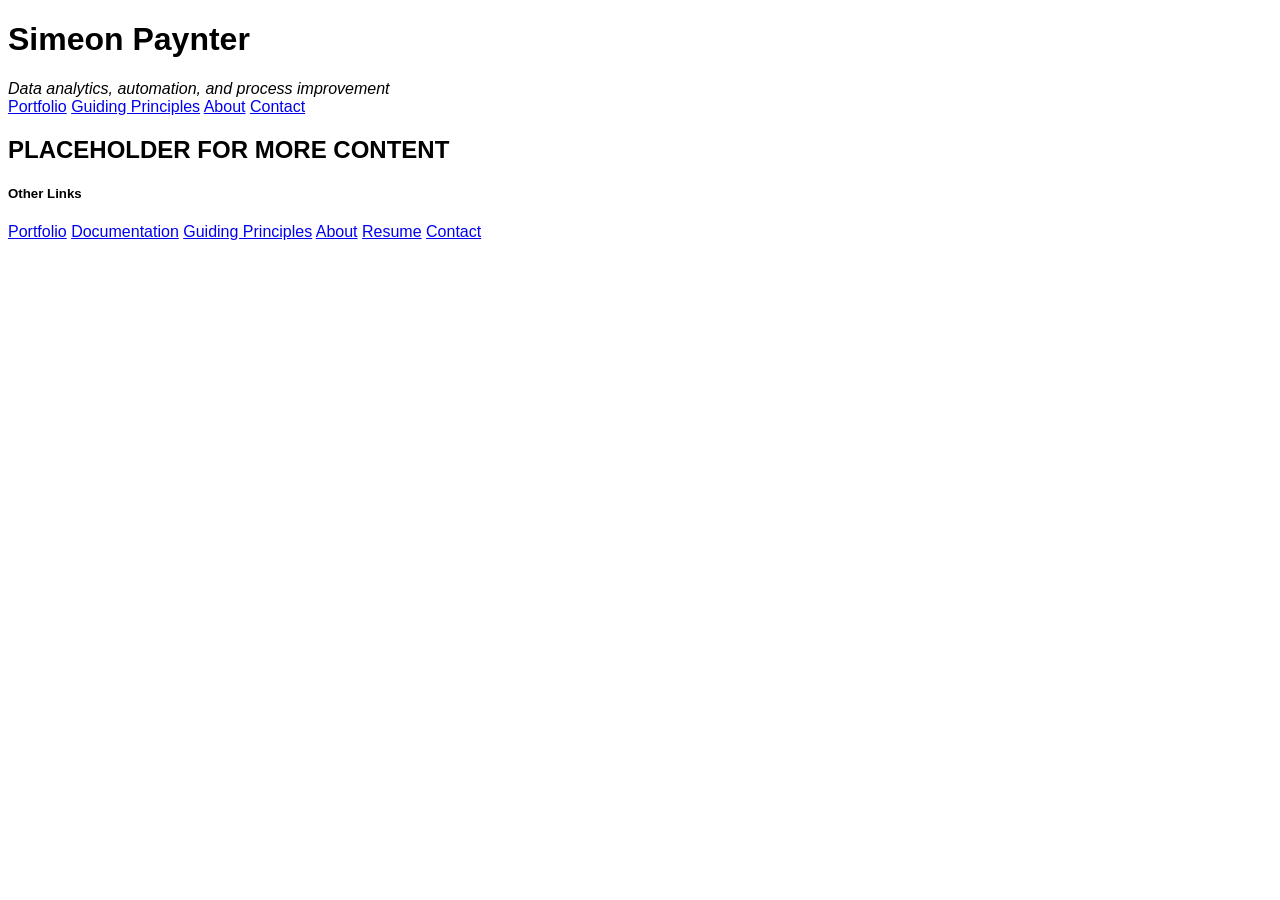
==== about.html @ 208eba19 "Create about.html" ====
<!DOCTYPE html>
<html lang="en-US"> <!-- add light/dark mode functionality? -->
<head>
    <meta charset="UTF-8">
    <meta name="viewport" content="width=device-width, initial-scale=1.0">
    <title>Data Analytics and Automation - Simeon Paynter</title>
    <!-- CSS and JavaScript apart of phase 2 -->
    <link rel="stylesheet" href="css/base.css">
</head>
<!-- Add Google Tag apart of Phase 2 -->   
<body>
    <header class="site-header">
        <h1>Simeon Paynter</h1>
        <i>Data analytics, automation, and process improvement</i>
        <!-- should this be wrapped as navbar or header? -->
        <nav class="navbar">
            <a href="portfolio/overview.html" class="navbar-link">Portfolio</a> <!-- Where to save parent html and create site maps? -->
            <a href="principles/overview.html" class="navbar-link">Guiding Principles</a>
            <a href="about.html" class="navbar-link">About</a>
            <a href="contact.html" class="navbar-link">Contact</a>
        </nav>
    </header>

  <h2>PLACEHOLDER FOR MORE CONTENT</h2>

    <!-- Footer -->
    <footer class="site-footer">
        <h5>Other Links</h5>
        <a href="portfolio/overview.html" class ="footer-link">Portfolio</a>
        <a href="https://simbo.tech" class ="footer-link">Documentation</a>
        <a href="principles/overview.html" class ="footer-link">Guiding Principles</a>
        <a href="about.html" class ="footer-link">About</a>
        <a href="resume.html" class ="footer-link">Resume</a>
        <a href="contact.html" class ="footer-link">Contact</a>
      <!-- <p id="footer-copyright">&copy; 2026 Simeon Paynter. All rights reserved.</p> -->
    </footer>
    <!-- script to process dark and light theme -->
</body>
</html>
---- css/base.css ----
* {
  font-family: "Segoe UI", Robot, Arial, sans-serif;
}
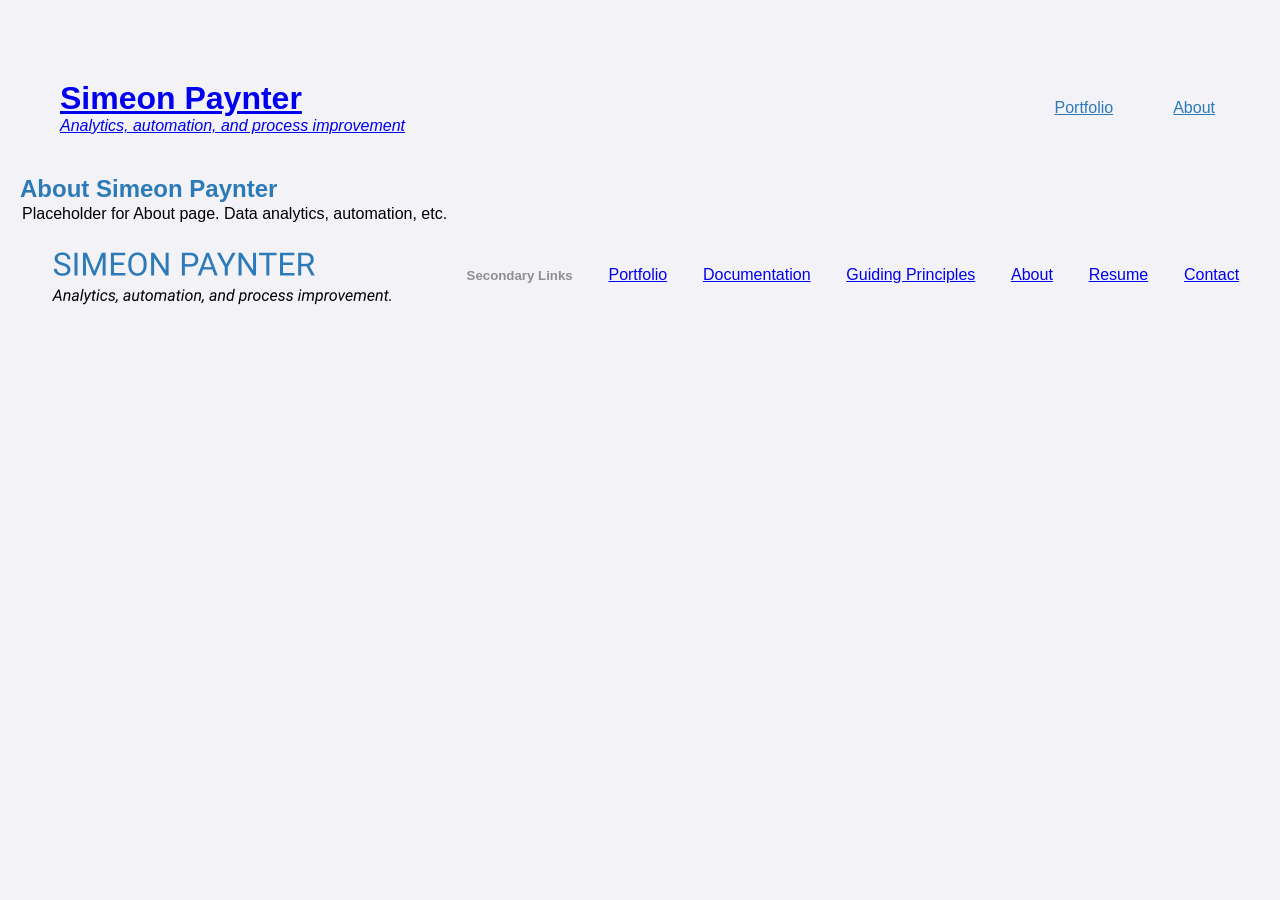
==== commit 133211d8: "Update about.html" ====
--- a/about.html
+++ b/about.html
@@ -3,37 +3,43 @@
 <head>
     <meta charset="UTF-8">
     <meta name="viewport" content="width=device-width, initial-scale=1.0">
-    <title>Data Analytics and Automation - Simeon Paynter</title>
+    <title>About - Simeon Paynter</title>
     <!-- CSS and JavaScript apart of phase 2 -->
+    <link rel="stylesheet" href="css/variables.css">
     <link rel="stylesheet" href="css/base.css">
+    <link rel="stylesheet" href="css/components.css">
 </head>
+    
 <!-- Add Google Tag apart of Phase 2 -->   
 <body>
     <header class="site-header">
-        <h1>Simeon Paynter</h1>
-        <i>Data analytics, automation, and process improvement</i>
-        <!-- should this be wrapped as navbar or header? -->
+        <a href="/" class="logo"> 
+            <!--<img src="/assets/name-header.png" alt="Simeon Paynter - Analytics, automation, and process improvement."> -->
+                <h1>Simeon Paynter</h1>
+                <i>Analytics, automation, and process improvement</i>
+        </a>
         <nav class="navbar">
-            <a href="portfolio/overview.html" class="navbar-link">Portfolio</a> <!-- Where to save parent html and create site maps? -->
-            <a href="principles/overview.html" class="navbar-link">Guiding Principles</a>
-            <a href="about.html" class="navbar-link">About</a>
-            <a href="contact.html" class="navbar-link">Contact</a>
+            <a href="/portfolio/overview.html" class="navbar-link">Portfolio</a> <!-- Where to save parent html and create site maps? -->
+            <a href="/about.html" class="navbar-link">About</a>
         </nav>
     </header>
 
-  <h2>PLACEHOLDER FOR MORE CONTENT</h2>
-
+    <h2>About Simeon Paynter</h2>
+    <p>Placeholder for About page. Data analytics, automation, etc.</p>
+    
     <!-- Footer -->
     <footer class="site-footer">
-        <h5>Other Links</h5>
-        <a href="portfolio/overview.html" class ="footer-link">Portfolio</a>
+        <img src="/assets/name-header.png" alt="Simeon Paynter - Analytics, automation, and process improvement.">
+        <h5>Secondary Links</h5>
+        <a href="/portfolio/overview.html" class ="footer-link">Portfolio</a>
         <a href="https://simbo.tech" class ="footer-link">Documentation</a>
-        <a href="principles/overview.html" class ="footer-link">Guiding Principles</a>
-        <a href="about.html" class ="footer-link">About</a>
-        <a href="resume.html" class ="footer-link">Resume</a>
-        <a href="contact.html" class ="footer-link">Contact</a>
+        <a href="/principles/overview.html" class ="footer-link">Guiding Principles</a>
+        <a href="/about.html" class ="footer-link">About</a>
+        <a href="/resume.html" class ="footer-link">Resume</a>
+        <a href="/contact.html" class ="footer-link">Contact</a>
       <!-- <p id="footer-copyright">&copy; 2026 Simeon Paynter. All rights reserved.</p> -->
     </footer>
     <!-- script to process dark and light theme -->
+    
 </body>
 </html>
--- a/css/variables.css
+++ b/css/variables.css
@@ -0,0 +1,14 @@
+/* https://www.figma.com/color-wheel/ */
+:root {
+  --color-bg: #F2F2F7;
+  --color-text: #000000;
+  --color-text-muted: #8E8E93;
+  --color-yellow-highlight: #CFFF04;
+  
+  --color-primary: #2D7AB8;
+  --color-secondary: #246194;
+  --color-tertiary: #4291D1;
+  --color-complementary: #B86C2D;
+
+  --color-border: #143652;
+}
--- a/css/base.css
+++ b/css/base.css
@@ -1,3 +1,87 @@
-* {
-  font-family: "Segoe UI", Robot, Arial, sans-serif;
+*, *::before, *::after {
+  box-sizing: border-box;
+  margin: 0;
+  padding: 0;
 }
+body {
+  font-family: Roboto, Arial, sans-serif;
+  background-color: var(--color-bg);
+  /*width: 98%;
+  min-height: 98vh;*/
+  padding: 40px 20px;
+  color: var(--color-text);
+}
+h2 {
+  color: var(--color-primary);
+}
+p {
+  padding: 2px;
+}
+ul {
+  padding: 10px;
+  justify-content: start;
+  gap: 10px;
+}
+
+.home-page {
+  padding: 20px;
+  display: flex;
+  flex-direction: row;
+  flex-wrap: wrap;
+  align-content: start;
+}
+
+/* Hero */
+.hero {
+  min-height: 50%;
+  padding: 5%;
+}
+.hero-img {
+  min-height: 200px;
+}
+.hero-title {
+  padding: 5px;
+  align-content: center;
+}
+.hero-desc {
+  color: var(--color-text-muted);
+}
+
+/* Pain Point */
+.single-column-challenges {
+  padding: 5%;
+  min-height: 25%;
+  gap: 5px;
+}
+
+/* Project Grid */
+.project-card-grid {
+  display: flex;
+  flex-wrap: wrap;
+  flex-drection: column;
+  justify-content: space-between;
+  gap: 20px 10px;
+  min-height: 25%;
+}
+.project-card {
+  flex: 1 1 300px;
+  padding: 20px;
+}
+.project-card-image {
+  min-height: 15%;
+}
+.project-card-title {
+  color: var(--color-primary);
+  align-content: center;
+  padding: 5px;
+}
+.project-card-summary {
+  color: var(--color-text-primary);
+  padding: 5px;
+}
+
+@media (max-width: 400px) {
+  body {
+    padding: 24px 16px;
+  }
+}
--- a/css/components.css
+++ b/css/components.css
@@ -0,0 +1,47 @@
+/* Header */
+header {
+  display: flex;
+  flex-direction: row;
+  flex-wrap: wrap;
+  justify-content: space-between;
+  padding: 20px;
+}
+.logo {
+  align-content: start;
+  padding: 20px;
+}
+.navbar {
+  display: flex;
+  justify-content: space-evenly;
+  align-content: center;
+  size: 24px;
+  gap: 20px;
+  padding: 5px;
+}
+.navbar-link {
+  color: var(--color-primary);
+  padding: 20px;
+  size: 24px;
+}
+
+/* Footer */
+footer {
+  display:flex;
+  flex-direction: row;
+  flex-wrap: wrap;
+  justify-content: space-evenly;
+  gap: 10px;
+  align-content: end;
+  color: var(--color-text-muted);
+}
+footer h5, a {
+  align-content: center;
+  size: 20px;
+  padding: 5px;
+}
+
+@media (max-width: 400px) {
+  .navbar {
+    gap: 10px;
+  }
+}
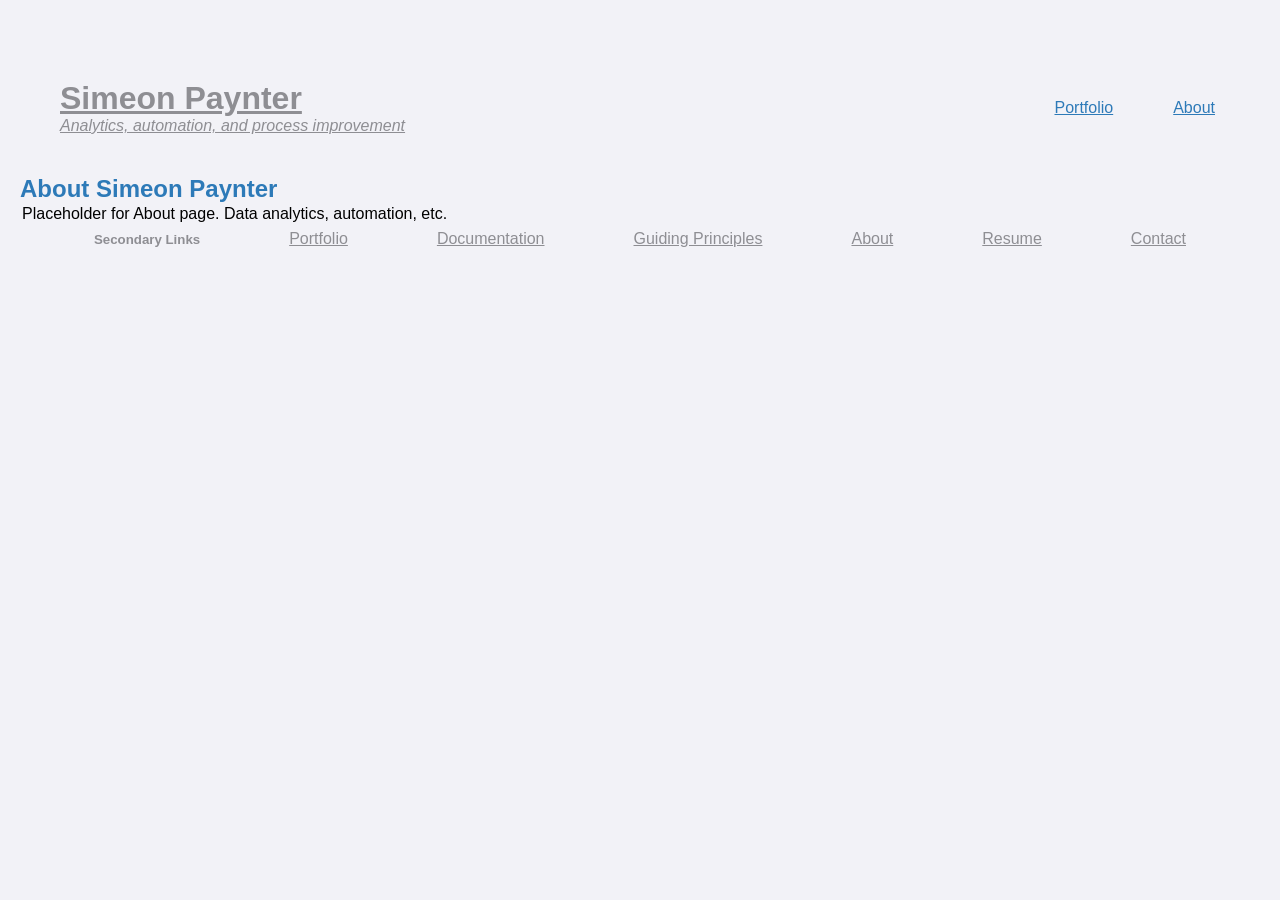
==== commit 41acf107: "Update about.html" ====
--- a/about.html
+++ b/about.html
@@ -29,7 +29,7 @@
     
     <!-- Footer -->
     <footer class="site-footer">
-        <img src="/assets/name-header.png" alt="Simeon Paynter - Analytics, automation, and process improvement.">
+        <!-- <img src="/assets/name-header.png" alt="Simeon Paynter - Analytics, automation, and process improvement."> -->
         <h5>Secondary Links</h5>
         <a href="/portfolio/overview.html" class ="footer-link">Portfolio</a>
         <a href="https://simbo.tech" class ="footer-link">Documentation</a>
--- a/css/base.css
+++ b/css/base.css
@@ -6,8 +6,6 @@
 body {
   font-family: Roboto, Arial, sans-serif;
   background-color: var(--color-bg);
-  /*width: 98%;
-  min-height: 98vh;*/
   padding: 40px 20px;
   color: var(--color-text);
 }
@@ -16,6 +14,10 @@
 }
 p {
   padding: 2px;
+}
+a {
+  padding: 2px;
+  color: var(--color-secondary);
 }
 ul {
   padding: 10px;
@@ -33,23 +35,27 @@
 
 /* Hero */
 .hero {
-  min-height: 50%;
+  min-height: 30%;
+  max-width: 100%;
   padding: 5%;
+  justify-content: center;
 }
 .hero-img {
-  min-height: 200px;
+  min-height: 50px;
+  max-width: 100%;
 }
 .hero-title {
+  size: 40px;
   padding: 5px;
-  align-content: center;
+  color: var(--color-primary);
 }
 .hero-desc {
-  color: var(--color-text-muted);
+  color: var(--color-text);
 }
 
 /* Pain Point */
 .single-column-challenges {
-  padding: 5%;
+  padding: 10px;
   min-height: 25%;
   gap: 5px;
 }
@@ -68,12 +74,12 @@
   padding: 20px;
 }
 .project-card-image {
-  min-height: 15%;
+  min-height: 20px;
 }
 .project-card-title {
   color: var(--color-primary);
   align-content: center;
-  padding: 5px;
+  padding: 10px;
 }
 .project-card-summary {
   color: var(--color-text-primary);
--- a/css/components.css
+++ b/css/components.css
@@ -32,12 +32,12 @@
   justify-content: space-evenly;
   gap: 10px;
   align-content: end;
-  color: var(--color-text-muted);
 }
 footer h5, a {
   align-content: center;
   size: 20px;
   padding: 5px;
+  color: var(--color-text-muted);
 }
 
 @media (max-width: 400px) {
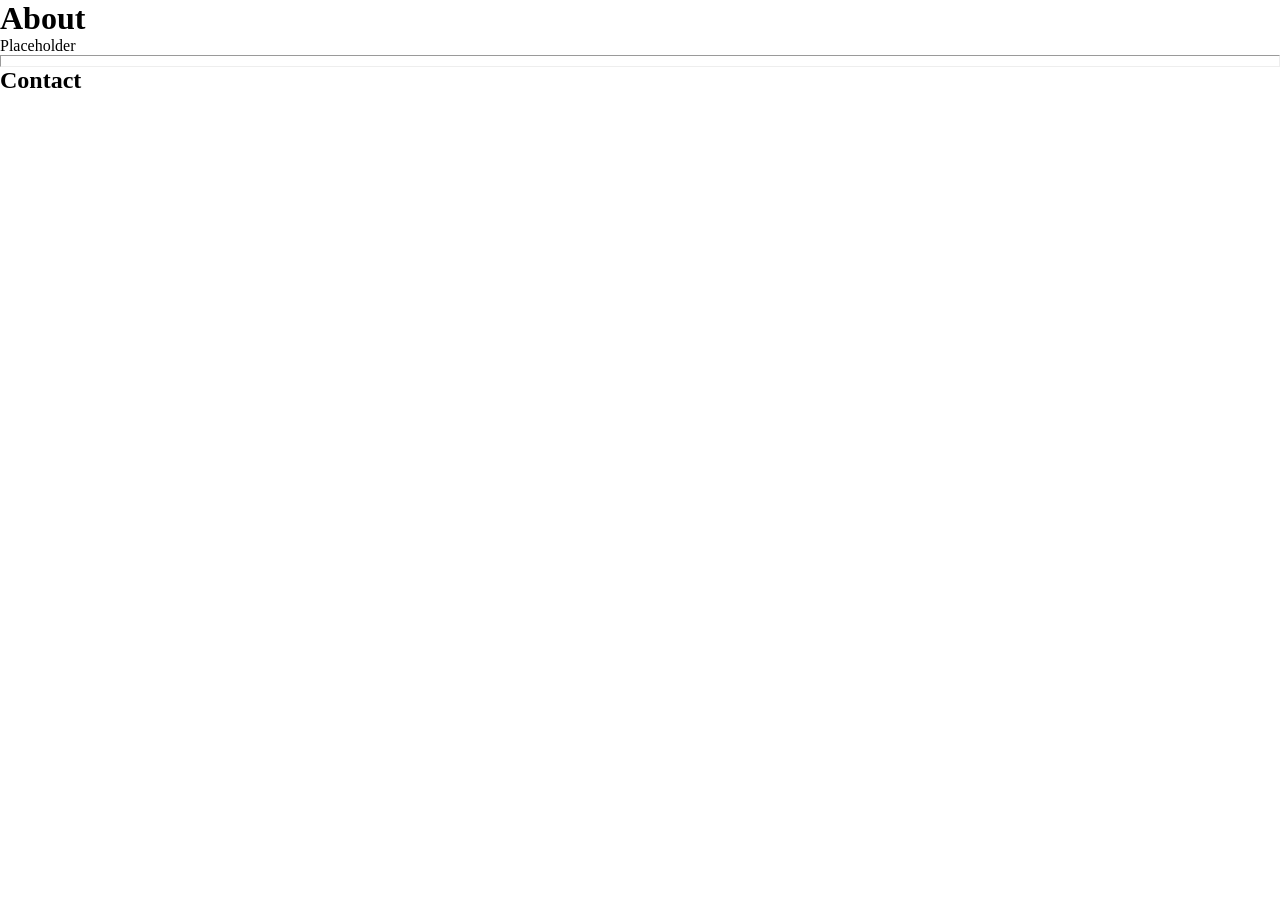
==== commit c6c84559: "Update about.html" ====
--- a/about.html
+++ b/about.html
@@ -1,45 +1,27 @@
 <!DOCTYPE html>
-<html lang="en-US"> <!-- add light/dark mode functionality? -->
+<html lang="en-US">
 <head>
     <meta charset="UTF-8">
     <meta name="viewport" content="width=device-width, initial-scale=1.0">
     <title>About - Simeon Paynter</title>
-    <!-- CSS and JavaScript apart of phase 2 -->
-    <link rel="stylesheet" href="css/variables.css">
-    <link rel="stylesheet" href="css/base.css">
-    <link rel="stylesheet" href="css/components.css">
-</head>
-    
-<!-- Add Google Tag apart of Phase 2 -->   
+    <style>
+        *, body {
+            margin: 0;
+            padding: 0;
+        }
+        hr {
+            height: 10px;
+            padding: 5 px;
+            color: black;
+        }
+    </style>
+</head>   
 <body>
-    <header class="site-header">
-        <a href="/" class="logo"> 
-            <!--<img src="/assets/name-header.png" alt="Simeon Paynter - Analytics, automation, and process improvement."> -->
-                <h1>Simeon Paynter</h1>
-                <i>Analytics, automation, and process improvement</i>
-        </a>
-        <nav class="navbar">
-            <a href="/portfolio/overview.html" class="navbar-link">Portfolio</a> <!-- Where to save parent html and create site maps? -->
-            <a href="/about.html" class="navbar-link">About</a>
-        </nav>
-    </header>
 
-    <h2>About Simeon Paynter</h2>
-    <p>Placeholder for About page. Data analytics, automation, etc.</p>
-    
-    <!-- Footer -->
-    <footer class="site-footer">
-        <!-- <img src="/assets/name-header.png" alt="Simeon Paynter - Analytics, automation, and process improvement."> -->
-        <h5>Secondary Links</h5>
-        <a href="/portfolio/overview.html" class ="footer-link">Portfolio</a>
-        <a href="https://simbo.tech" class ="footer-link">Documentation</a>
-        <a href="/principles/overview.html" class ="footer-link">Guiding Principles</a>
-        <a href="/about.html" class ="footer-link">About</a>
-        <a href="/resume.html" class ="footer-link">Resume</a>
-        <a href="/contact.html" class ="footer-link">Contact</a>
-      <!-- <p id="footer-copyright">&copy; 2026 Simeon Paynter. All rights reserved.</p> -->
-    </footer>
-    <!-- script to process dark and light theme -->
-    
+    <h1>About</h1>
+    <p>Placeholder</p>
+    <hr>
+    <h2>Contact</h2>
+    <!-- Link to contact.html or embed?-->
 </body>
 </html>
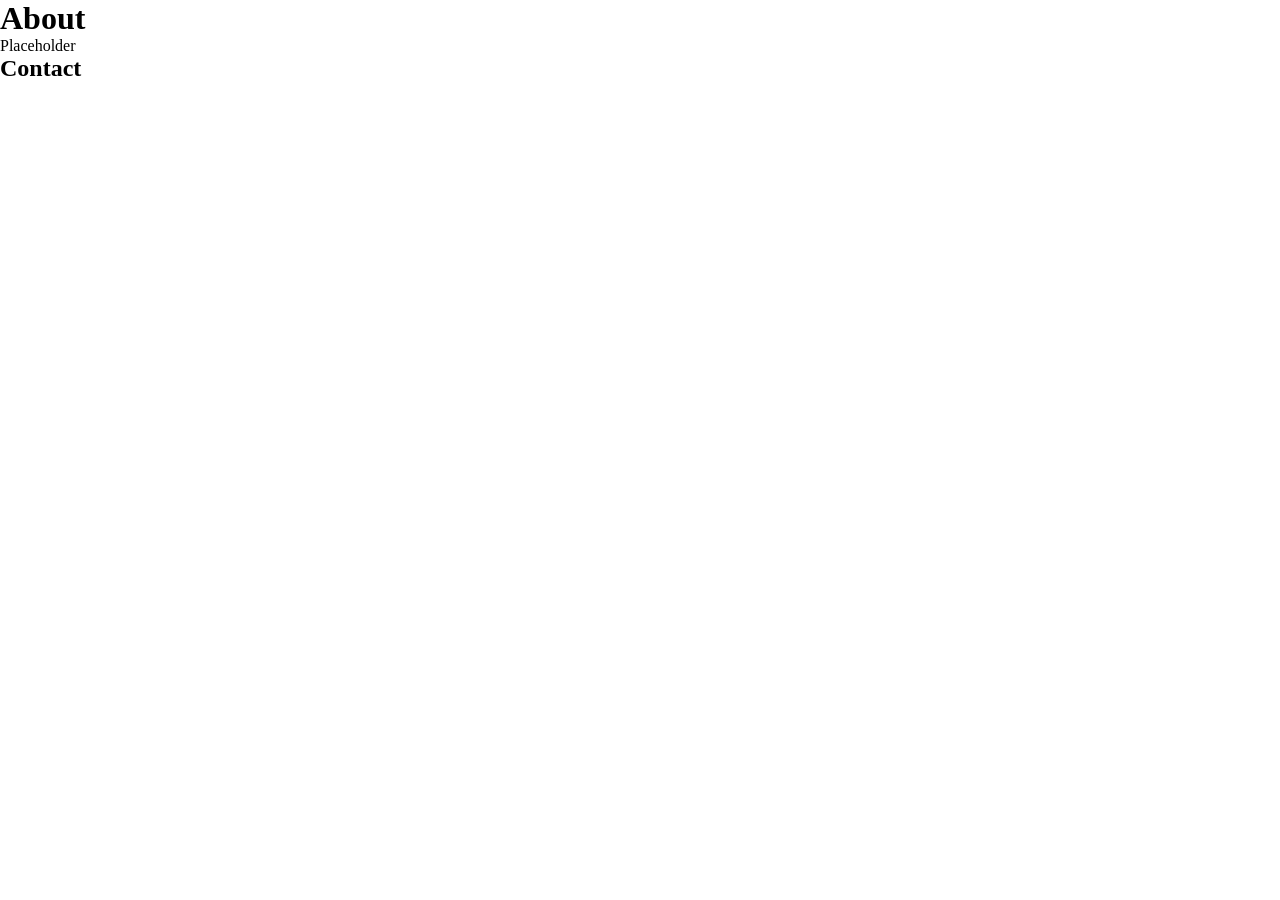
==== commit 9b56183e: "Remove hr styling and element from about.html Removed the hr style and hr element from the About pag" ====
--- a/about.html
+++ b/about.html
@@ -9,18 +9,12 @@
             margin: 0;
             padding: 0;
         }
-        hr {
-            height: 10px;
-            padding: 5 px;
-            color: black;
-        }
     </style>
 </head>   
 <body>
 
     <h1>About</h1>
     <p>Placeholder</p>
-    <hr>
     <h2>Contact</h2>
     <!-- Link to contact.html or embed?-->
 </body>
